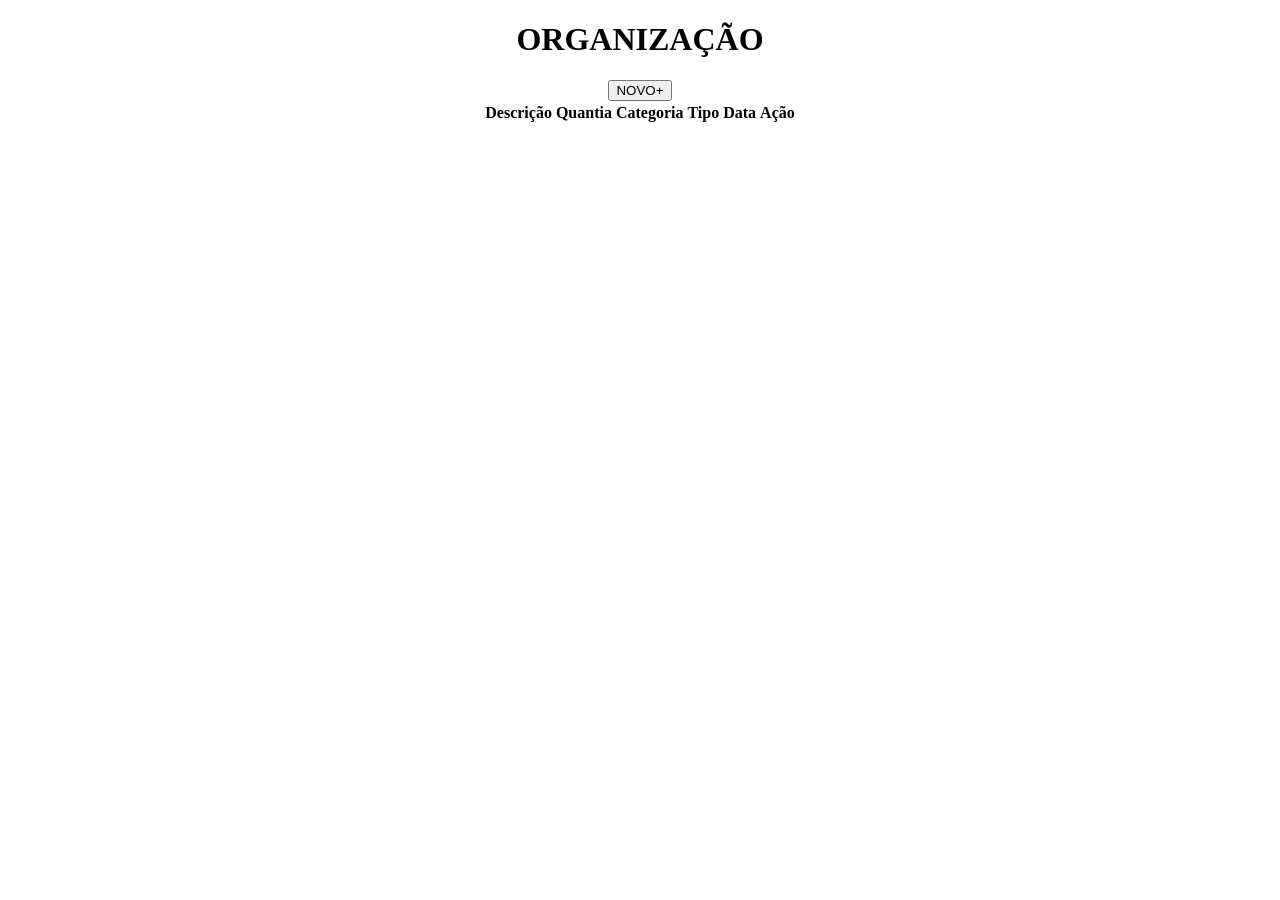
==== index.html @ 4d1dc823 "subindo a primeira versão da aplicação com algumas funções ja inseridas antes pois tinha esquecido d" ====
<!DOCTYPE html>
<html lang="pt-BR">
<head>
    <meta charset="UTF-8">
    <meta name="viewport" content="width=device-width, initial-scale=1.0">
    <title>Organização Financeira</title>
    <link rel="stylesheet" href="style.css">
</head>
<body>
    <center>
    <h1>ORGANIZAÇÃO</h1>
    <button id="add">NOVO+</button>

<dialog id="cont">
    <p>Descrição</p><br>
    <input type="text" id="text">
    <p>Quantia</p><br>
    <input type="number" id="num">
    <p>Categoria</p><br>
    <div id="motivo">
        <div class="item investimento" onclick="selecionar('investimento')">Investimento</div>
        <div class="item viagem" onclick="selecionar('Viagem')">Viagem</div>
        <div class="item casa" onclick="selecionar('Casa')">Casa</div>
        <div class="item compras" onclick="selecionar('Compras')">Compras</div>
        <div class="item carro" onclick="selecionar('Carro')">Carro</div>
        <div class="item outro" onclick="selecionar('Outro')">Outro</div>
    </div>
    <p id="escolhido">Nenhum selecionado</p>
    <br><br>
    <input type="button" value="Guardar" id="btn">
    <input type="button" value="Fechar" id="close">
</dialog>
<table id="tabela">
    <tr>
        <th>Descrição</th>
        <th>Quantia</th>
        <th>Categoria</th>
        <th>Tipo</th>
        <th>Data</th>
        <th>Ação</th>
    </tr>
    <tbody>
        
    </tbody>
</table>
</center>
    <script src="script.js"></script>
</body>
</html>
---- style.css ----
#motivos {
    display: flex;
    justify-content: center;
    gap: 10px;
    flex-wrap: wrap;
}

.item {
    padding: 10px;
    text-align: center;
    width: 90px;
    border-radius: 8px;
    margin-top: 5px;
    cursor: pointer;
    color: white;
    font-weight: bold;
}

/*Cores*/
.investimento {
    background-color: green;
}

.viagem {
    background-color: blue;
}

.casa {
    background-color: brown;
}

.compras {
    background-color: purple;
}
.carro {
    background-color: rgb(0, 125, 184);
}
.outro {
    background-color: rgb(145, 145, 145);
}

/*Aplica em todos*/
.item:hover {
    opacity: 0.8;
}
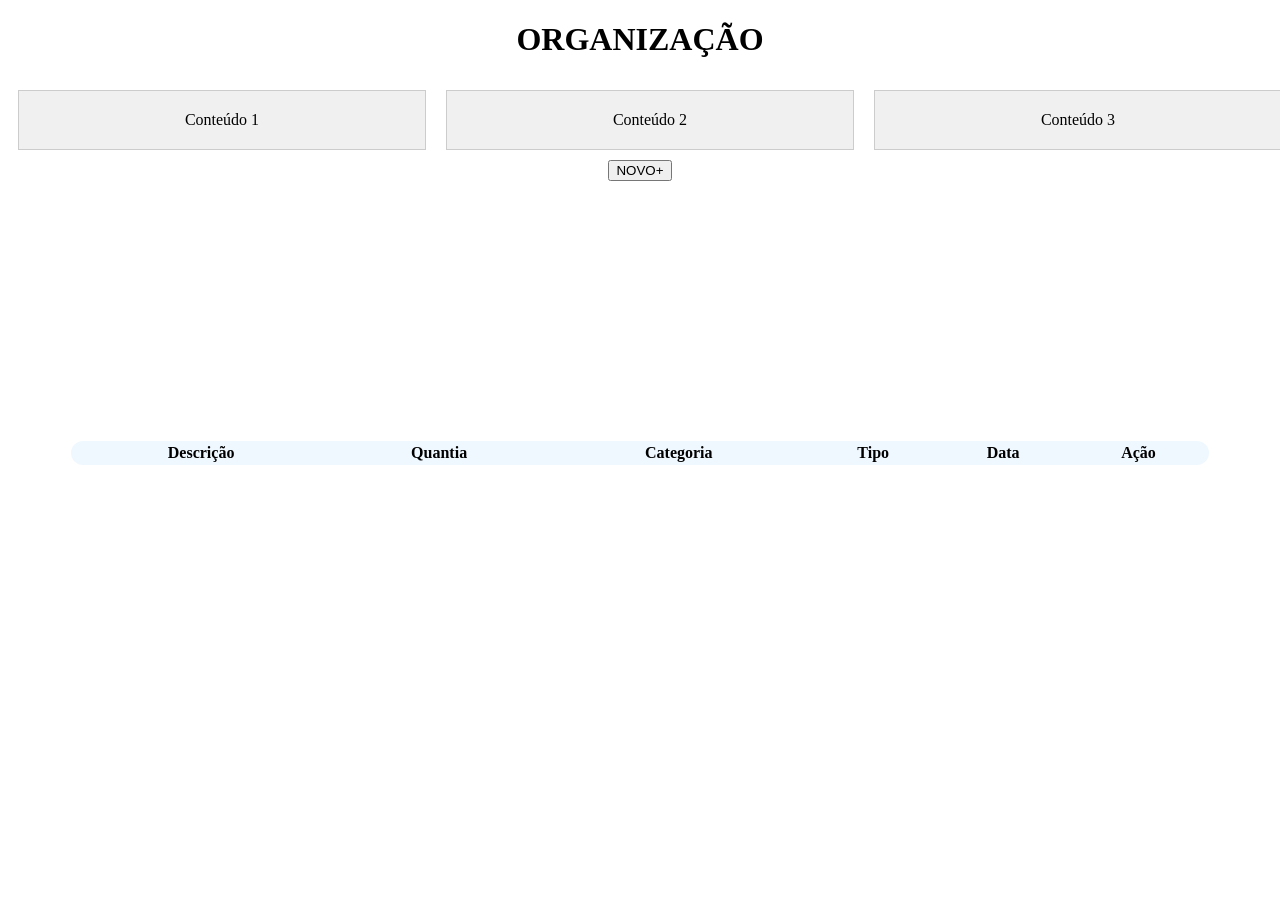
==== commit a475624e: "adicionando 3 container na área superior para colocar informações no futuro" ====
--- a/index.html
+++ b/index.html
@@ -9,6 +9,12 @@
 <body>
     <center>
     <h1>ORGANIZAÇÃO</h1>
+    <div class="container-pai">
+    <div class="caixa">Conteúdo 1</div>
+    <div class="caixa">Conteúdo 2</div>
+    <div class="caixa">Conteúdo 3</div>
+</div>
+
     <button id="add">NOVO+</button>
 
 <dialog id="cont">
--- a/style.css
+++ b/style.css
@@ -1,3 +1,25 @@
+#tabela{
+    margin-top: 260px;
+    background-color: aliceblue;
+    height: 95%;
+    width: 90%;
+    border-radius: 20px;
+}
+.container-pai {
+    display: flex; /* Ativa o Flexbox */
+    justify-content: space-between; /* Espaça as caixas uniformemente */
+    gap: 20px; /* Espaço entre as caixas */
+    width: 100%;
+    padding: 10px;
+}
+
+.caixa {
+    flex: 1; /* Faz as caixas crescerem igualmente (tamanho igual) */
+    background-color: #f0f0f0;
+    border: 1px solid #ccc;
+    padding: 20px;
+    text-align: center;
+}
 
 #motivos {
     display: flex;
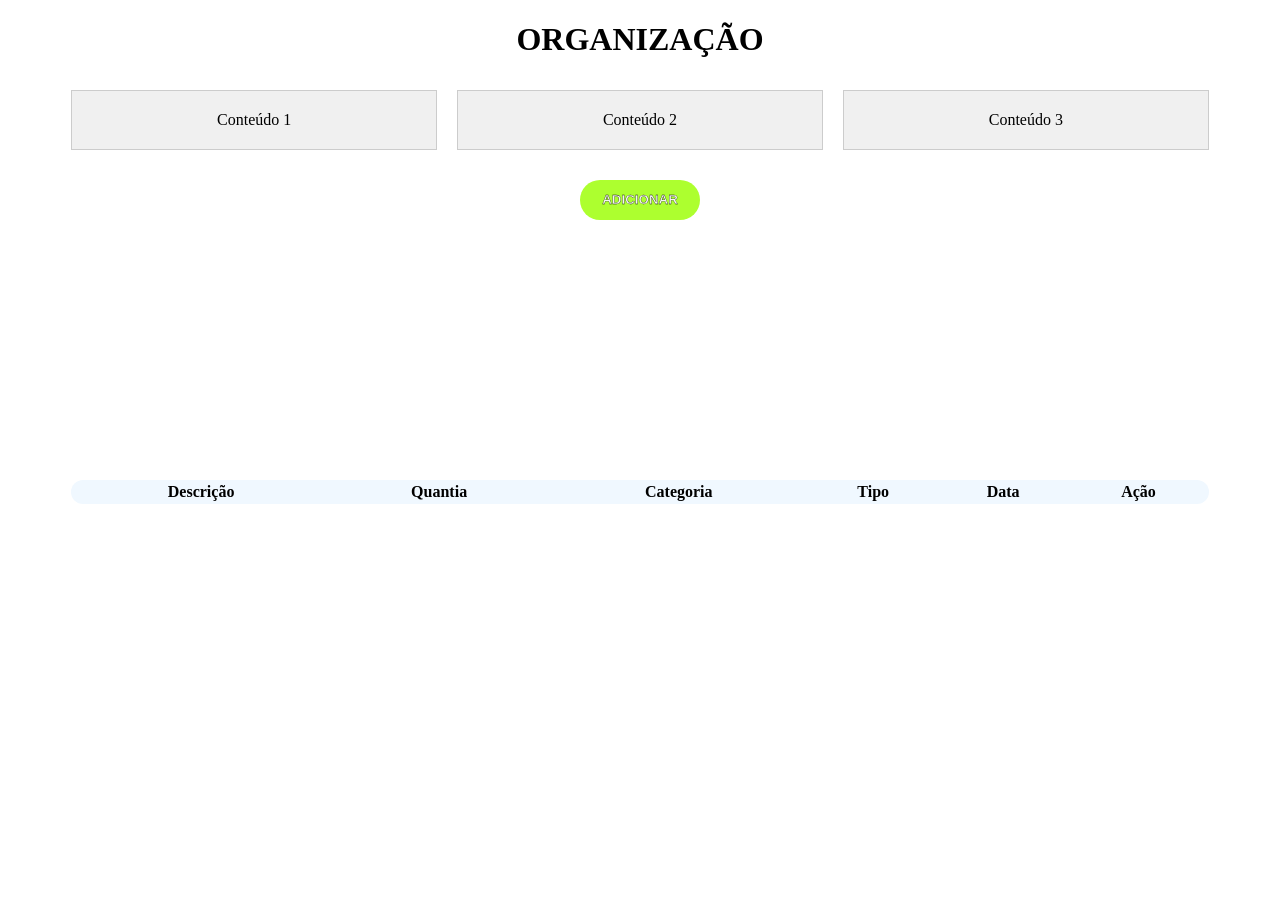
==== commit 5777d874: "mexendo no design do botão de adicionar" ====
--- a/index.html
+++ b/index.html
@@ -15,7 +15,7 @@
     <div class="caixa">Conteúdo 3</div>
 </div>
 
-    <button id="add">NOVO+</button>
+    <button id="add">ADICIONAR</button>
 
 <dialog id="cont">
     <p>Descrição</p><br>
--- a/style.css
+++ b/style.css
@@ -9,7 +9,7 @@
     display: flex; /* Ativa o Flexbox */
     justify-content: space-between; /* Espaça as caixas uniformemente */
     gap: 20px; /* Espaço entre as caixas */
-    width: 100%;
+    width: 90%;
     padding: 10px;
 }
 
@@ -21,6 +21,19 @@
     text-align: center;
 }
 
+button{
+    background-color: greenyellow;
+    border-color: transparent;
+    border-radius: 20px;
+    color: whitesmoke;
+    margin-top: 20px;
+    font-weight: 900;
+    font: bolder, 20pt 'Arial Black';
+    height: 40px;
+    width: 120px;
+    -webkit-text-stroke-width: 0.3px; /* Largura leve */
+    -webkit-text-stroke-color: rgb(0, 0, 0);
+}
 #motivos {
     display: flex;
     justify-content: center;
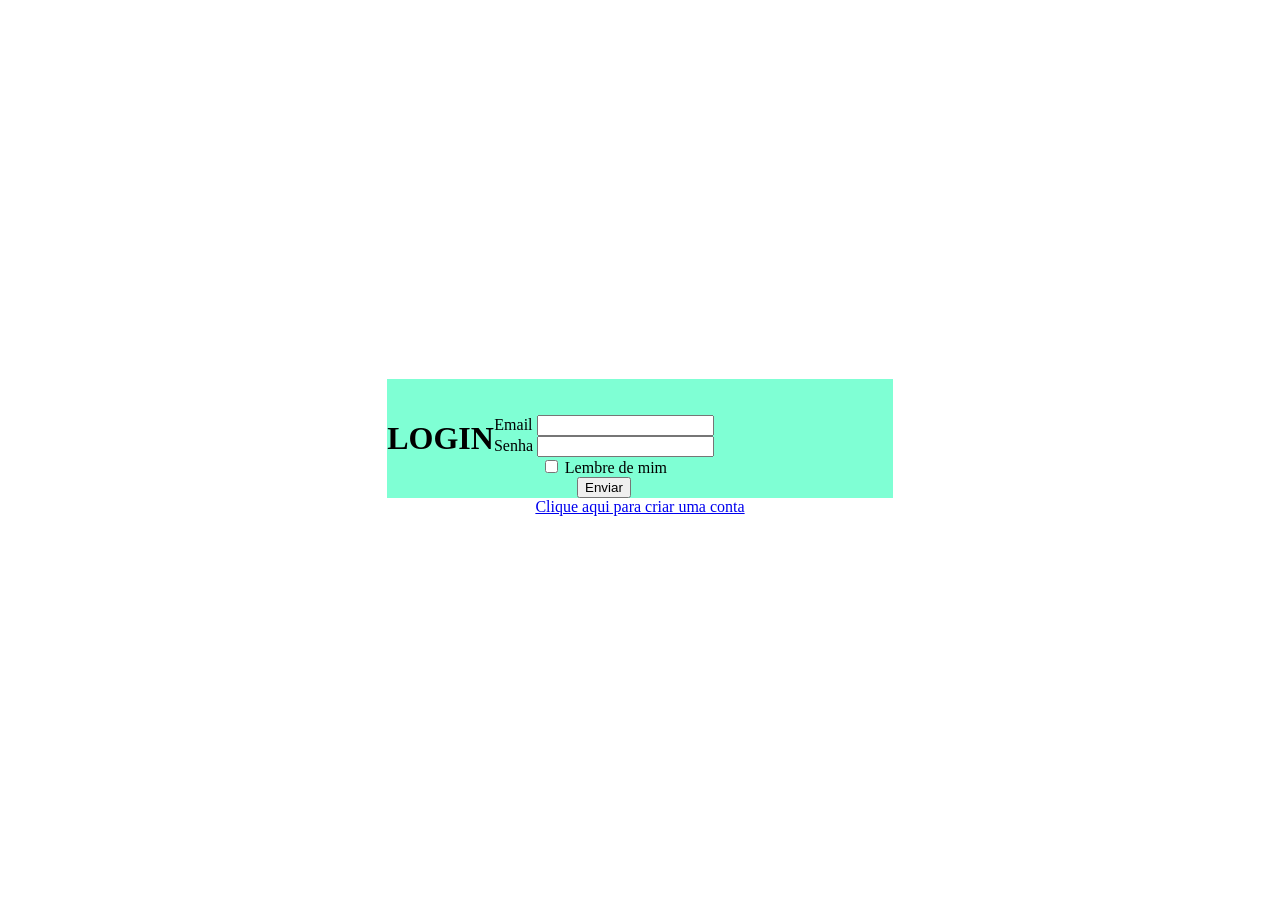
==== commit 724feefb: "criei uma página simples ainda não funcional de login e de cadastro no html primeiramente, mas ja ac" ====
--- a/index.html
+++ b/index.html
@@ -3,53 +3,43 @@
 <head>
     <meta charset="UTF-8">
     <meta name="viewport" content="width=device-width, initial-scale=1.0">
-    <title>Organização Financeira</title>
-    <link rel="stylesheet" href="style.css">
+    <title>LOGIN</title>
+    <style>
+        #cont{
+            background-color: aquamarine;
+            height: 80%;
+            width: 40%;
+            margin-top: 30%;
+            display: flex;
+            align-items: center;
+        }
+    </style>
 </head>
 <body>
     <center>
-    <h1>ORGANIZAÇÃO</h1>
-    <div class="container-pai">
-    <div class="caixa">Conteúdo 1</div>
-    <div class="caixa">Conteúdo 2</div>
-    <div class="caixa">Conteúdo 3</div>
-</div>
+    <div id="cont">
+                <h1>LOGIN</h1>
+    <form action="salvar.php" method="post">
+        <br><br>
+  <div class="form-group">
+    <label for="exampleInputEmail1">Email</label>
+    <input type="email" class="form-control" id="exampleInputEmail1" aria-describedby="emailHelp">
+  </div>
+  <div class="form-group">
+    <label for="exampleInputPassword1">Senha</label>
+    <input type="password" class="form-control" id="exampleInputPassword1">
+  </div>
+  <div class="form-group form-check">
+    <input type="checkbox" class="form-check-input" id="exampleCheck1">
+    <label class="form-check-label" for="exampleCheck1">Lembre de mim</label>
+  </div>
+  <button type="submit" class="btn btn-primary">Enviar</button>
+</form>
+    </div>
+   <a href="cadastro.html" id="cad">Clique aqui para criar uma conta</a>
 
-    <button id="add">ADICIONAR</button>
+<script>
 
-<dialog id="cont">
-    <p>Descrição</p><br>
-    <input type="text" id="text">
-    <p>Quantia</p><br>
-    <input type="number" id="num">
-    <p>Categoria</p><br>
-    <div id="motivo">
-        <div class="item investimento" onclick="selecionar('investimento')">Investimento</div>
-        <div class="item viagem" onclick="selecionar('Viagem')">Viagem</div>
-        <div class="item casa" onclick="selecionar('Casa')">Casa</div>
-        <div class="item compras" onclick="selecionar('Compras')">Compras</div>
-        <div class="item carro" onclick="selecionar('Carro')">Carro</div>
-        <div class="item outro" onclick="selecionar('Outro')">Outro</div>
-    </div>
-    <p id="escolhido">Nenhum selecionado</p>
-    <br><br>
-    <input type="button" value="Guardar" id="btn">
-    <input type="button" value="Fechar" id="close">
-</dialog>
-<table id="tabela">
-    <tr>
-        <th>Descrição</th>
-        <th>Quantia</th>
-        <th>Categoria</th>
-        <th>Tipo</th>
-        <th>Data</th>
-        <th>Ação</th>
-    </tr>
-    <tbody>
-        
-    </tbody>
-</table>
-</center>
-    <script src="script.js"></script>
+</script>
 </body>
 </html>
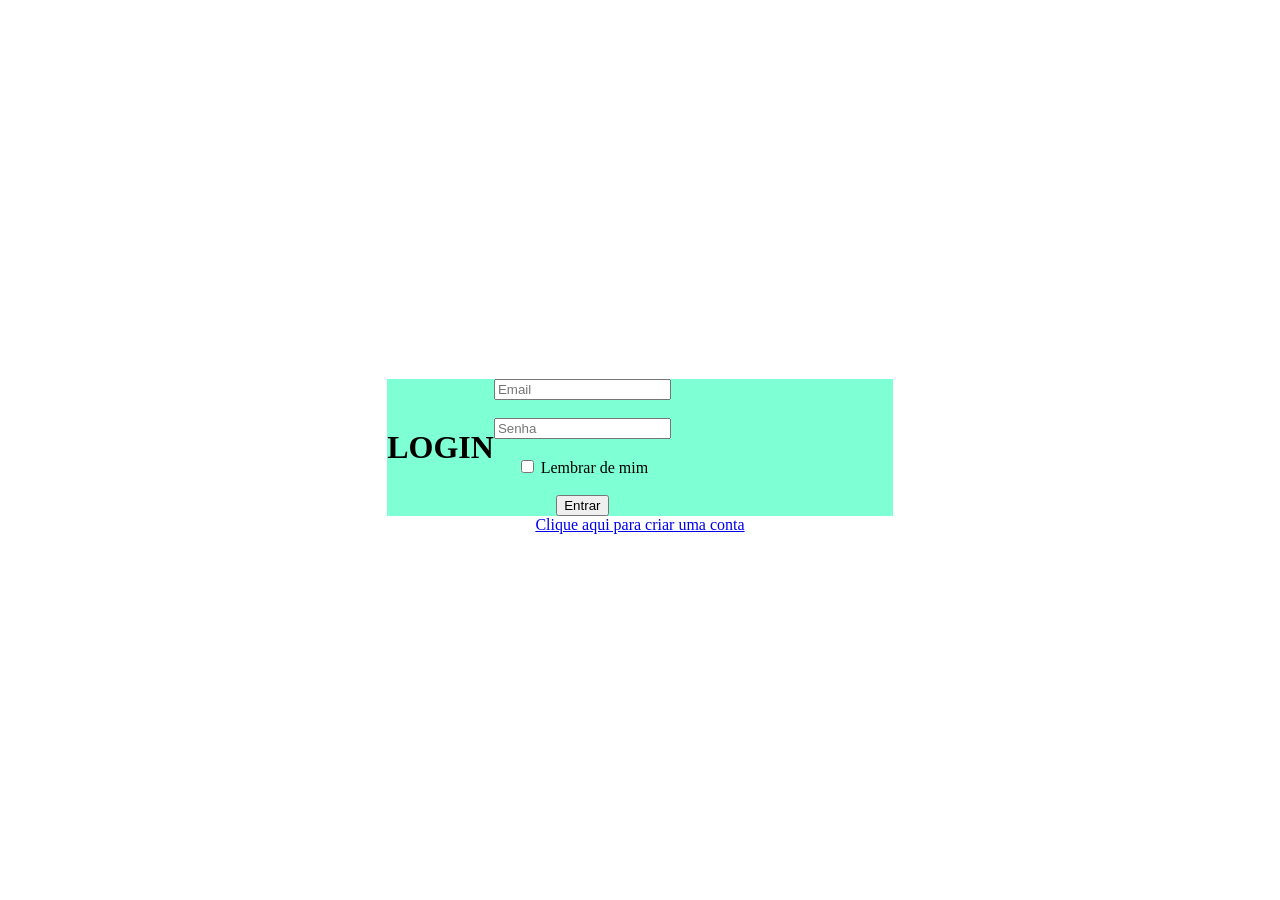
==== commit 80c71591: "adicionando verificação de login na pagina e logout" ====
--- a/index.html
+++ b/index.html
@@ -19,21 +19,18 @@
     <center>
     <div id="cont">
                 <h1>LOGIN</h1>
-    <form action="salvar.php" method="post">
-        <br><br>
-  <div class="form-group">
-    <label for="exampleInputEmail1">Email</label>
-    <input type="email" class="form-control" id="exampleInputEmail1" aria-describedby="emailHelp">
-  </div>
-  <div class="form-group">
-    <label for="exampleInputPassword1">Senha</label>
-    <input type="password" class="form-control" id="exampleInputPassword1">
-  </div>
-  <div class="form-group form-check">
-    <input type="checkbox" class="form-check-input" id="exampleCheck1">
-    <label class="form-check-label" for="exampleCheck1">Lembre de mim</label>
-  </div>
-  <button type="submit" class="btn btn-primary">Enviar</button>
+    <form action="login.php" method="POST">
+
+    <input type="email" name="email" placeholder="Email"><br><br>
+
+    <input type="password" name="senha" placeholder="Senha"><br><br>
+
+    <label>
+        <input type="checkbox" name="lembrar"> Lembrar de mim
+    </label><br><br>
+
+    <button type="submit">Entrar</button>
+
 </form>
     </div>
    <a href="cadastro.html" id="cad">Clique aqui para criar uma conta</a>
